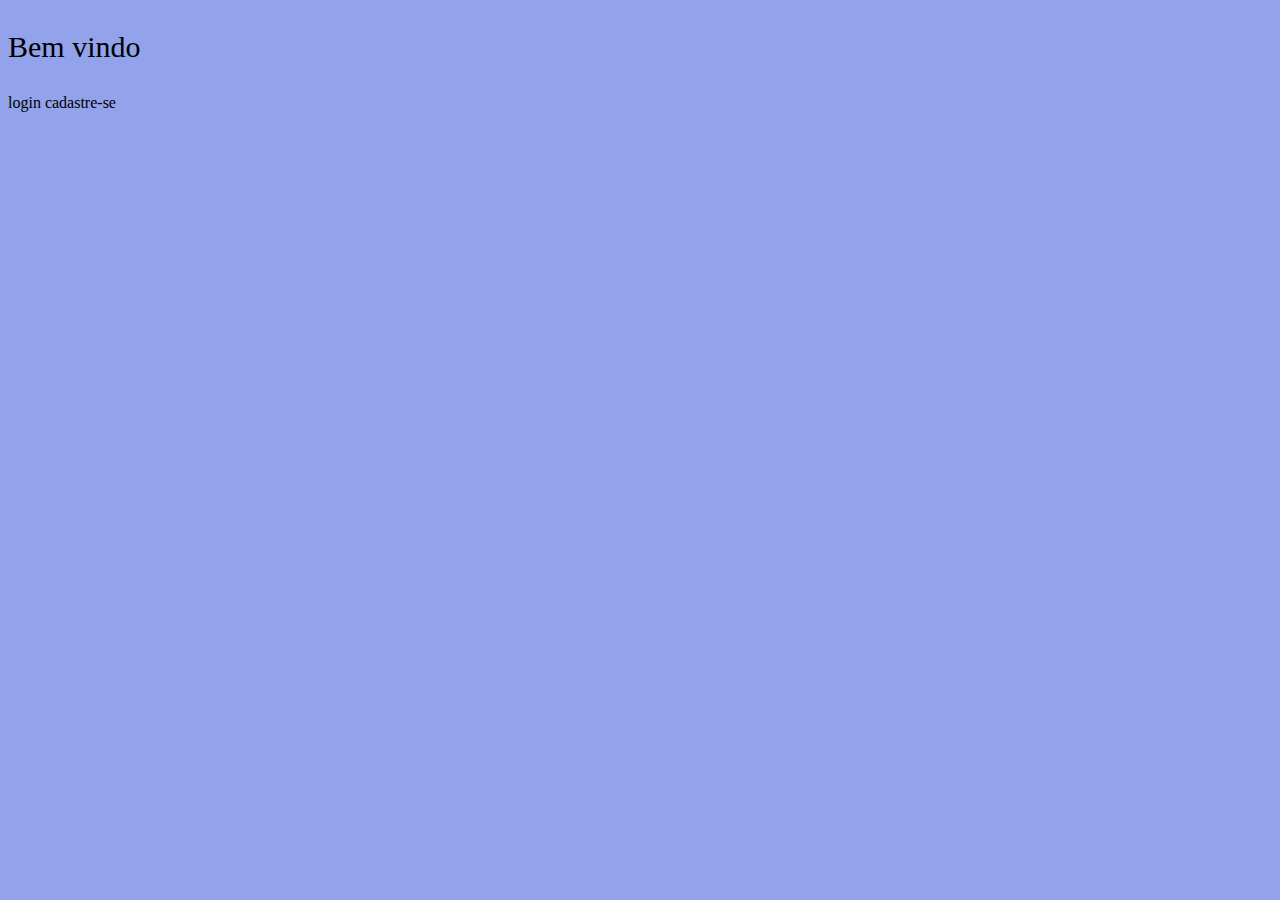
==== 3anosemana/index.html @ 40ece47e "Add files via upload" ====
<!DOCTYPE html>
<html lang="pt-br">
<head>
    <meta charset="UTF-8">
    <meta http-equiv="X-UA-Compatible" content="IE=edge">
    <meta name="viewport" content="width=device-width, initial-scale=1.0">
    <link rel="stylesheet" href="style.css">

    <title>reLembre</title>
</head>
<body>
    <p> Bem vindo </p>
    <p2 href="login.html" > login </p2>
    <p2 href="cadastrese.html"> cadastre-se</p2>
    
</body>
</html>
---- 3anosemana/style.css ----
body
{       background-color: rgb(146, 162, 235);}

p
{       font-family: d;
        font-size: 30px;}
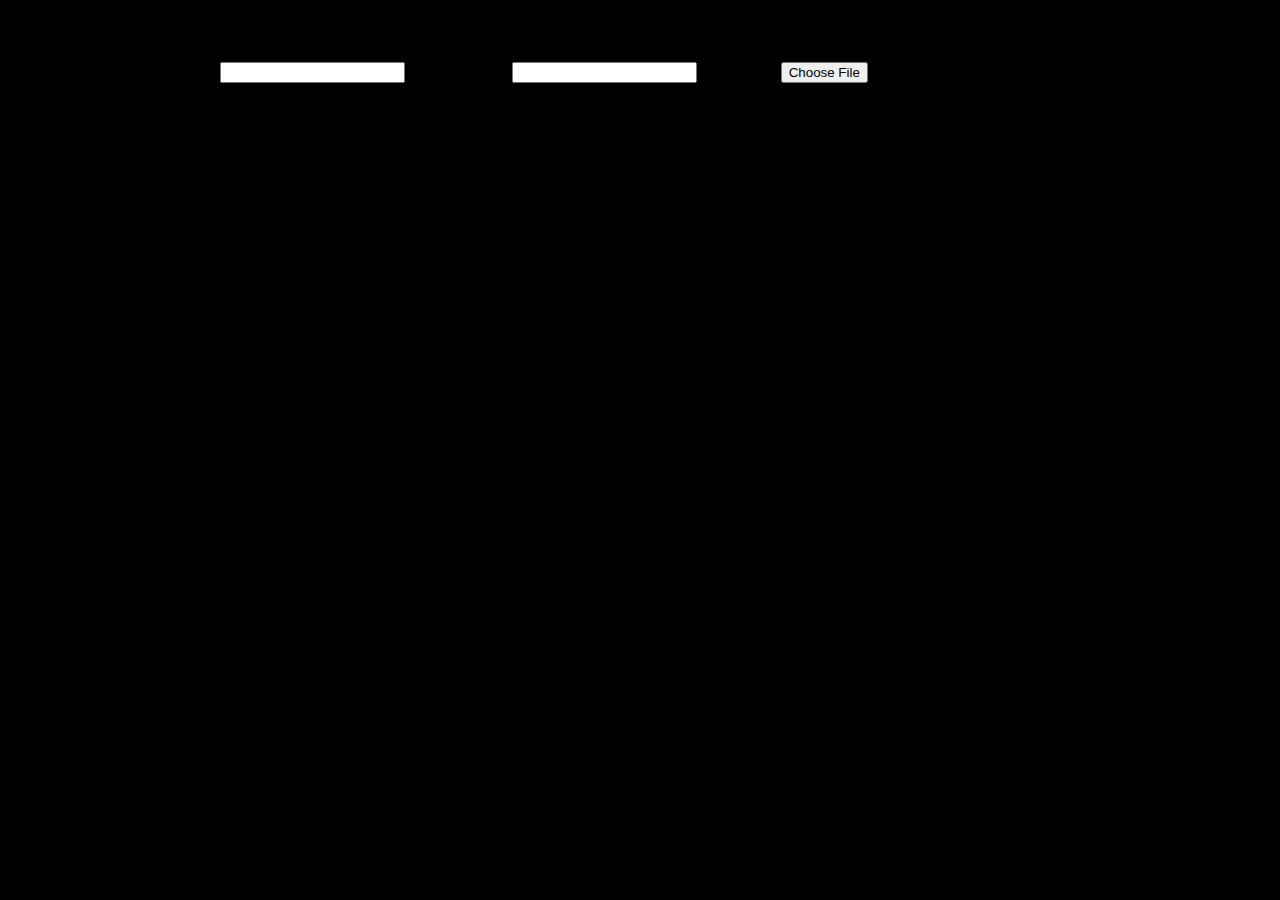
==== commit faad03eb: "Add files via upload" ====
--- a/3anosemana/index.html
+++ b/3anosemana/index.html
@@ -7,11 +7,70 @@
     <link rel="stylesheet" href="style.css">
 
     <title>reLembre</title>
+
+<style>
+    body{
+        background-color: rgb(147, 208, 255);
+        width: 100%;
+    }
+    h1 {
+        text-align: center;
+        font-size: 25px;
+    }
+
+    nav{
+        display: none;
+
+    }
+
+    .criando{
+        display: block;
+        position: fixed;
+        top: 0;
+        left: 0;
+        background-color: black;
+        z-index: 4;
+        width: 100%;
+        height: 100%;
+        text-align: center;
+        
+    }
+</style>
+
 </head>
 <body>
-    <p> Bem vindo </p>
-    <p2 href="login.html" > login </p2>
-    <p2 href="cadastrese.html"> cadastre-se</p2>
-    
+    <h1> Bem-vindo @user !</h1>
+     <img src="imagem/hamburguer.png" onclick="abrirmenu()">
+    <nav id="menu-inicial">
+    <ul>
+    <li>
+    <a href="login.html">Configurações</a>
+    </li>
+    <li>
+    <a href="login.html">Suporte</a>
+    </li>
+    <li>
+    <a href="login.html">Novos Produtos</a>
+    </li>
+    <li>
+    <a href="login.html">Sobre nós</a>
+    </li>
+    <li>
+    <a href="login.html">Contato</a>
+    </li>
+    </ul>
+    </nav>
+
+    <ul><li>
+    <button>Cadastre um novo dispositivo de alarme</button>
+    </li> </ul> 
+    <div class="criando">
+    <h1> Criando... </h1>
+    <input button type="text">nome do alarme</input>
+    <input button type="text">id do alarme</input>
+    <input button type="file">som</input>
+    </div>
+
+    <script src="script.js"></script>
 </body>
 </html>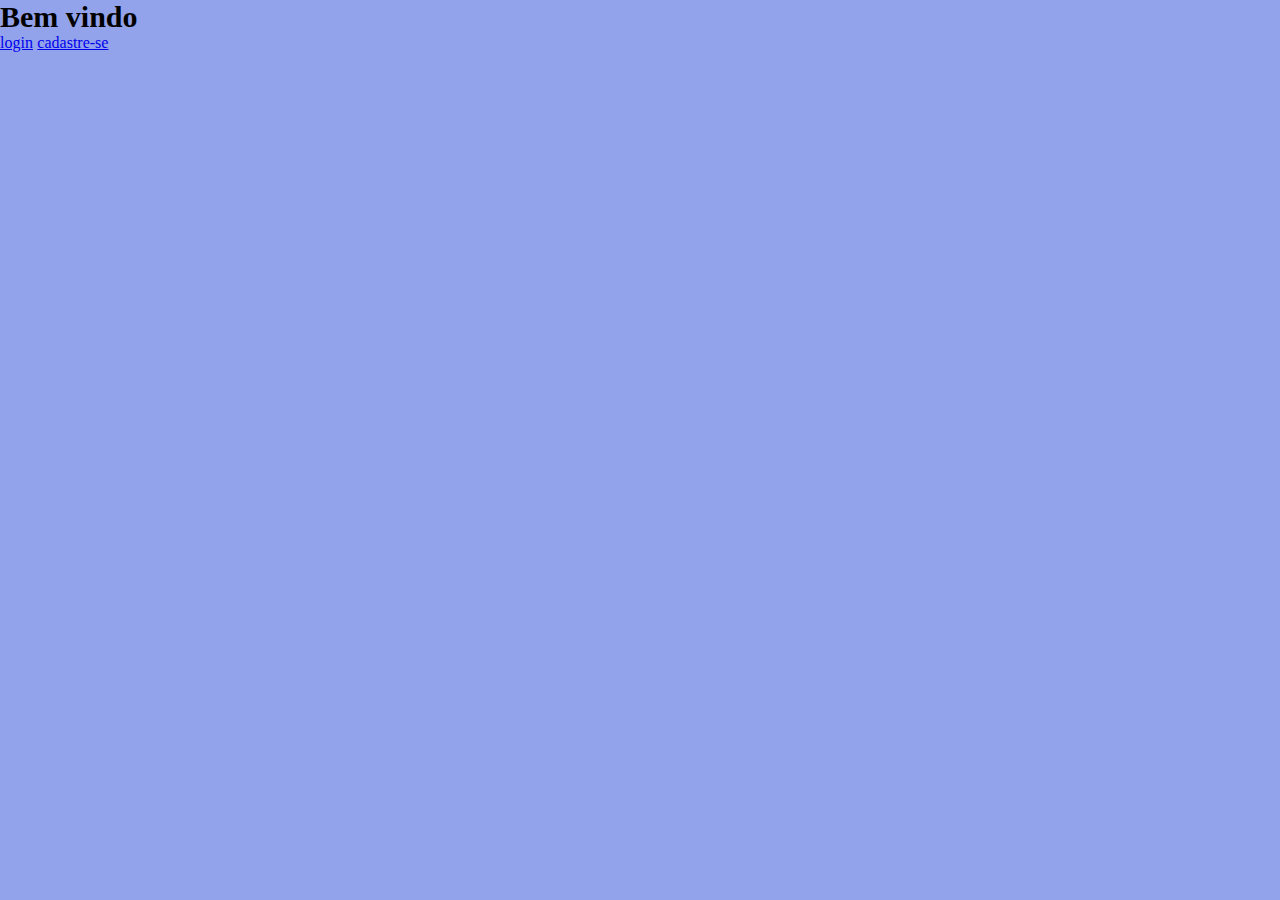
==== commit 3a91861c: "Add files via upload" ====
--- a/3anosemana/index.html
+++ b/3anosemana/index.html
@@ -7,70 +7,10 @@
     <link rel="stylesheet" href="style.css">
 
     <title>reLembre</title>
-
-<style>
-    body{
-        background-color: rgb(147, 208, 255);
-        width: 100%;
-    }
-    h1 {
-        text-align: center;
-        font-size: 25px;
-    }
-
-    nav{
-        display: none;
-
-    }
-
-    .criando{
-        display: block;
-        position: fixed;
-        top: 0;
-        left: 0;
-        background-color: black;
-        z-index: 4;
-        width: 100%;
-        height: 100%;
-        text-align: center;
-        
-    }
-</style>
-
 </head>
 <body>
-    <h1> Bem-vindo @user !</h1>
-     <img src="imagem/hamburguer.png" onclick="abrirmenu()">
-    <nav id="menu-inicial">
-    <ul>
-    <li>
-    <a href="login.html">Configurações</a>
-    </li>
-    <li>
-    <a href="login.html">Suporte</a>
-    </li>
-    <li>
-    <a href="login.html">Novos Produtos</a>
-    </li>
-    <li>
-    <a href="login.html">Sobre nós</a>
-    </li>
-    <li>
-    <a href="login.html">Contato</a>
-    </li>
-    </ul>
-    </nav>
-
-    <ul><li>
-    <button>Cadastre um novo dispositivo de alarme</button>
-    </li> </ul> 
-    <div class="criando">
-    <h1> Criando... </h1>
-    <input button type="text">nome do alarme</input>
-    <input button type="text">id do alarme</input>
-    <input button type="file">som</input>
-    </div>
-
-    <script src="script.js"></script>
+    <h1> Bem vindo </h1>
+    <a href="login.html"> login</a>
+    <a href="cadastrese.html"> cadastre-se</a>
 </body>
 </html>--- a/3anosemana/style.css
+++ b/3anosemana/style.css
@@ -0,0 +1,47 @@
+* {
+        padding: 0;
+        margin: 0;
+        box-sizing: 0;
+        font-family: "Open Sans";
+}
+
+body {  background-color: rgb(146, 162, 235);
+        font-family: Arial, Helvetica, sans-serif;}
+
+h1 {    font-size: 30px;
+        }
+
+div {   background-color: rgb(146, 162, 235);
+        position: absolute;
+        top: 50%;
+        left: 50%;
+        transform: translate(-50%, -50%);
+        padding: 80%;
+        border-radius: 15px;
+        color: aliceblue;
+}
+
+
+input { padding: 15px;
+        border: none;
+        outline: none;
+        font-size: 15px;}
+
+button {background-color: blue;
+        border: none;
+        padding: 15px;
+        width: 100%;
+        border-radius: 10px;
+        color: aliceblue;
+        font-size: 15px;}
+
+button:hover{
+        background-color: rgb(49, 49, 255);
+        cursor: pointer;
+}
+
+h2 {
+        color: blue;
+        font-family: 'Franklin Gothic Medium', 'Arial Narrow', Arial, sans-serif;
+        font-size: small;
+}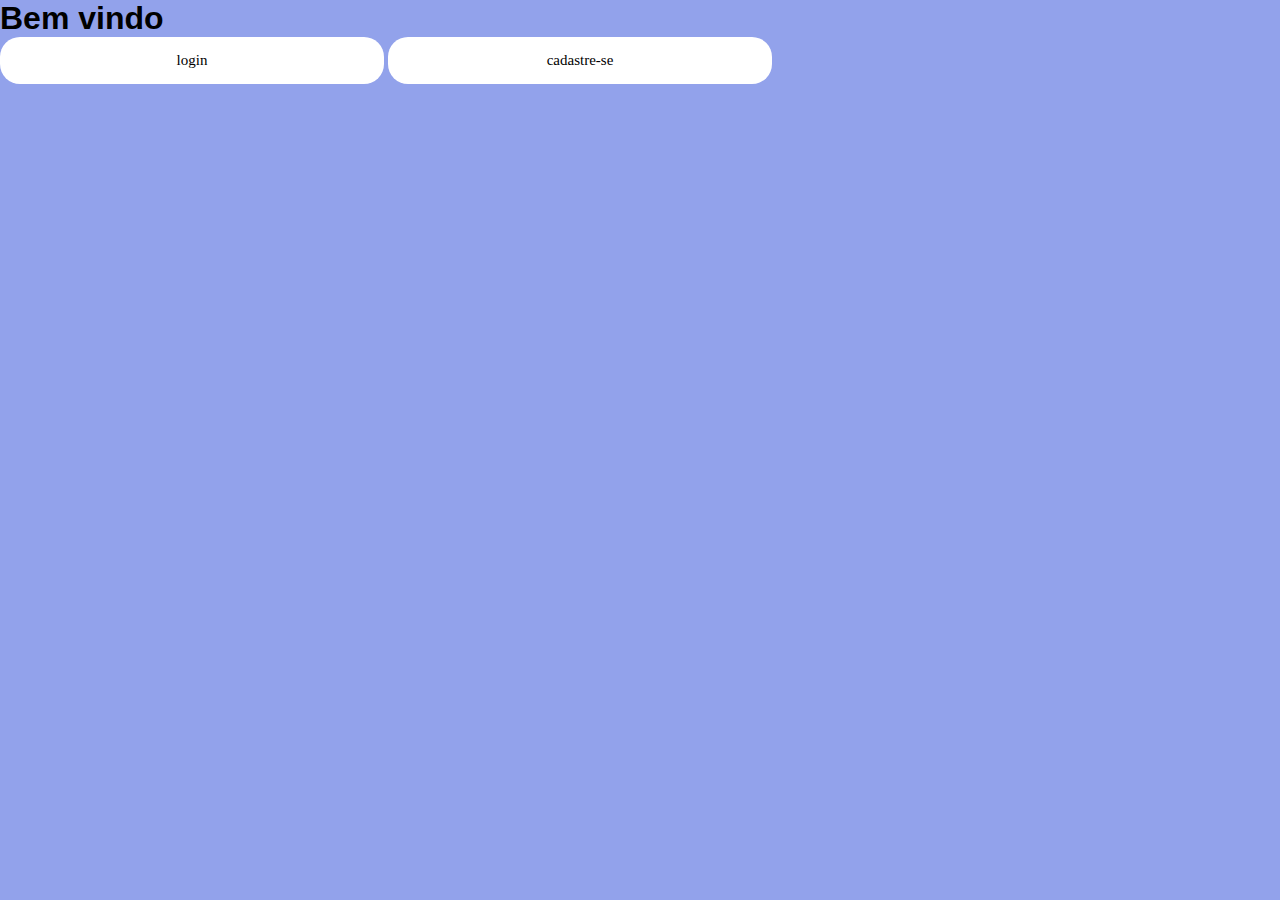
==== commit e16a7569: "Add files via upload" ====
--- a/3anosemana/index.html
+++ b/3anosemana/index.html
@@ -4,13 +4,44 @@
     <meta charset="UTF-8">
     <meta http-equiv="X-UA-Compatible" content="IE=edge">
     <meta name="viewport" content="width=device-width, initial-scale=1.0">
-    <link rel="stylesheet" href="style.css">
+    <!-- <link rel="stylesheet" href="style.css"> -->
+    <style>
+        * {
+        padding: 0;
+        margin: 0;
+        box-sizing: 0;
+        font-family: "Open Sans";
+        }
 
+        h1 {
+            font-family: 'Franklin Gothic Medium', 'Arial Narrow', Arial, sans-serif;
+
+        }
+
+        body{
+            background-color: rgb(146, 162, 235);
+        }
+
+        button {background-color: rgb(255, 255, 255);
+        border: none;
+        width: 30%;
+        border-radius: 20px;
+        font-size: 15px;
+        padding: 15px;
+        border: none;
+        outline: none;
+        font-size: 15px;}
+
+        button:hover{
+        background-color: rgba(255, 255, 255, 0.781);
+        cursor: pointer;}
+
+    </style>
     <title>reLembre</title>
 </head>
 <body>
     <h1> Bem vindo </h1>
-    <a href="login.html"> login</a>
-    <a href="cadastrese.html"> cadastre-se</a>
+    <a href="login.html"> <button>login</button></a> 
+    <a href="cadastrese.html"> <button>cadastre-se </button></a>
 </body>
 </html>--- a/3anosemana/style.css
+++ b/3anosemana/style.css
@@ -2,7 +2,7 @@
         padding: 0;
         margin: 0;
         box-sizing: 0;
-        font-family: "Open Sans";
+        font-family: "Open";
 }
 
 body {  background-color: rgb(146, 162, 235);
@@ -21,6 +21,16 @@
         color: aliceblue;
 }
 
+.primeiro {
+        background-color: rgb(146, 162, 235);
+        position: absolute;
+        top: 50%;
+        left: 50%;
+        transform: translate(-50%, -50%);
+        padding: 80%;
+        border-radius: 15px;
+        color: aliceblue;
+}
 
 input { padding: 15px;
         border: none;
@@ -30,7 +40,7 @@
 button {background-color: blue;
         border: none;
         padding: 15px;
-        width: 100%;
+        width: 80%;
         border-radius: 10px;
         color: aliceblue;
         font-size: 15px;}
